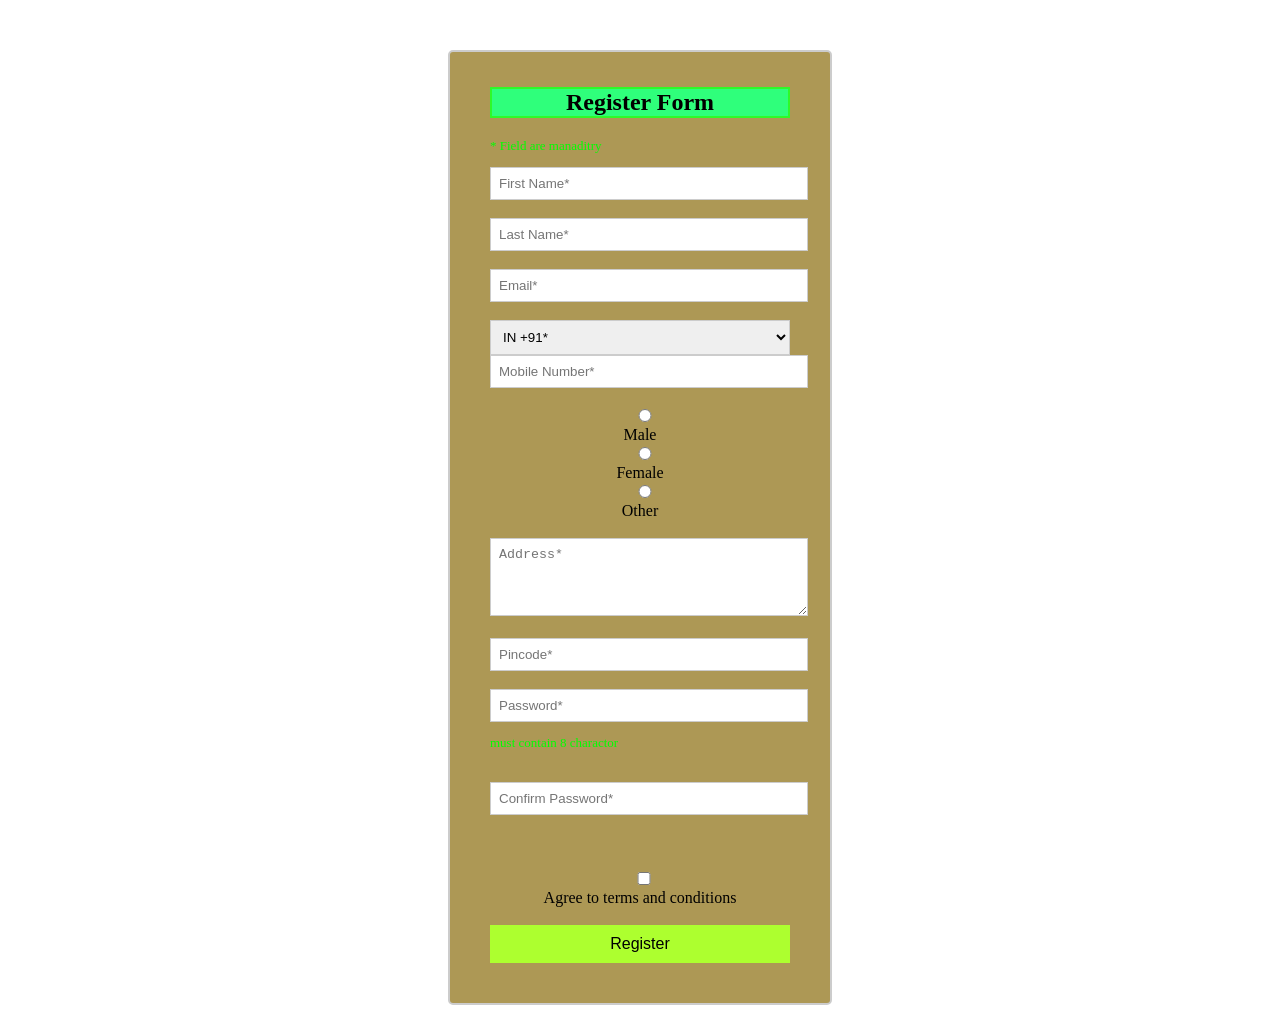
==== new.html @ 41e7a3e9 "Add files via upload" ====
<!DOCTYPE html>
<html lang="en">
<head>
    <meta charset="UTF-8">
    <meta name="viewport" content="width=device-width, initial-scale=1.0">
    <title>Register Form</title>
    <style>
        p{
            color: rgb(0, 255, 0);
            font-size: small;
            text-align: left;
        }
        h2 {
            text-align: center;
            border: 2px solid rgb(47, 249, 40);
            background-color: rgb(47, 255, 123);
        }

        form {
            width: 300px;
            background-color: rgb(173, 152, 85);
            padding: 15px 40px 40px;
            margin: 50px auto 0;
            border: 2px solid #ccc;
            border-radius: 5px;
        }

        input,select,textarea {
            border: 2px solid rgb(54, 255, 47);
            border: 1px solid #ccc;
            padding: 8px;
            width: 100%;
        }

        button {
            padding: 10px;
            width: 100%;
            background-color: greenyellow;
            border: none;
            font-size: 16px;
        }

        .match {
            border: 2px solid green;
        }

        .mismatch {
            border: 2px solid red;
        }
        
        #message {
            font-size: small;
        }
    </style>
</head>

<body>
<center>
<form action="http://localhost/submit2.php" method="post" onsubmit="return validatePasswords()">
        <h2>Register Form</h2>
        <p>* Field are manaditry</p>
         
        <input type="text" name="fname" placeholder="First Name*" required><br><br>
        <input type="text" name="lname" placeholder="Last Name*" required><br><br>

        <input type="email" name="email" placeholder="Email*" required><br><br>

        <select name="country_code" required>
            <option value="+91">IN +91*</option>
            <option value="+1">US +1</option>
            <option value="+44">UK +44</option>
            <option value="+61">AU +61</option>
        </select>

        <input type="text" name="mobile" required placeholder="Mobile Number*"><br><br>

        <input type="radio" name="gender" value="Male" required> Male
        <input type="radio" name="gender" value="Female"> Female
        <input type="radio" name="gender" value="Other"> Other
        <br><br>

        <textarea name="address" rows="4" placeholder="Address*" required></textarea><br><br>

        <input type="text" name="pincode" placeholder="Pincode*" required minlength="6" maxlength="6"><br><br>

        <input type="password" id="password" name="password" placeholder="Password*" minlength="8" required>
        <p>must contain 8 charactor</p><br>
        <input type="password" id="confirmPassword" name="confirmpassword" required placeholder="Confirm Password*"><br><br>
        <span id="message"></span><br><br>
        <label>
            <input type="checkbox" name="terms" required> Agree to terms and conditions
           
        </label>
       <br><br>

        <button type="submit">Register</button>

    </form>
</center>
<script src="passwordandconfirm.js"></script>
</body>
</html>
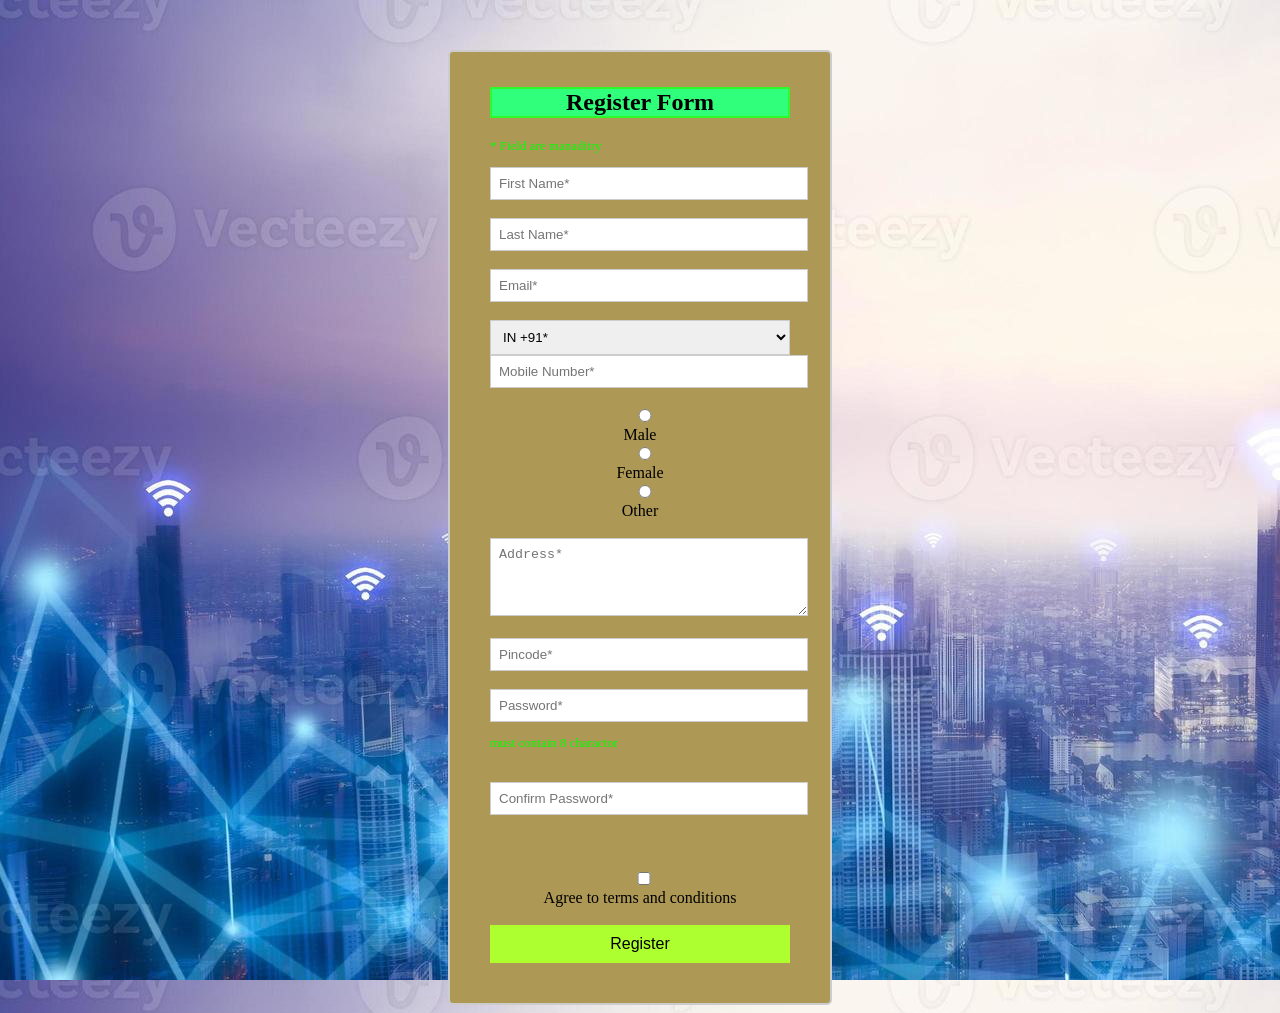
==== commit e0a1c9f4: "Add files via upload" ====
--- a/new.html
+++ b/new.html
@@ -5,6 +5,9 @@
     <meta name="viewport" content="width=device-width, initial-scale=1.0">
     <title>Register Form</title>
     <style>
+        body{
+            background: url("bg.jpg");
+        }
         p{
             color: rgb(0, 255, 0);
             font-size: small;
@@ -72,7 +75,7 @@
             <option value="+61">AU +61</option>
         </select>
 
-        <input type="text" name="mobile" required placeholder="Mobile Number*"><br><br>
+        <input type="text" name="mobile" placeholder="Mobile Number*" minlength="10" maxlength="12"><br><br>
 
         <input type="radio" name="gender" value="Male" required> Male
         <input type="radio" name="gender" value="Female"> Female
@@ -85,7 +88,7 @@
 
         <input type="password" id="password" name="password" placeholder="Password*" minlength="8" required>
         <p>must contain 8 charactor</p><br>
-        <input type="password" id="confirmPassword" name="confirmpassword" required placeholder="Confirm Password*"><br><br>
+        <input type="password" id="confirmPassword" name="confirmpassword" required placeholder="Confirm Password*"  ><br><br>
         <span id="message"></span><br><br>
         <label>
             <input type="checkbox" name="terms" required> Agree to terms and conditions
